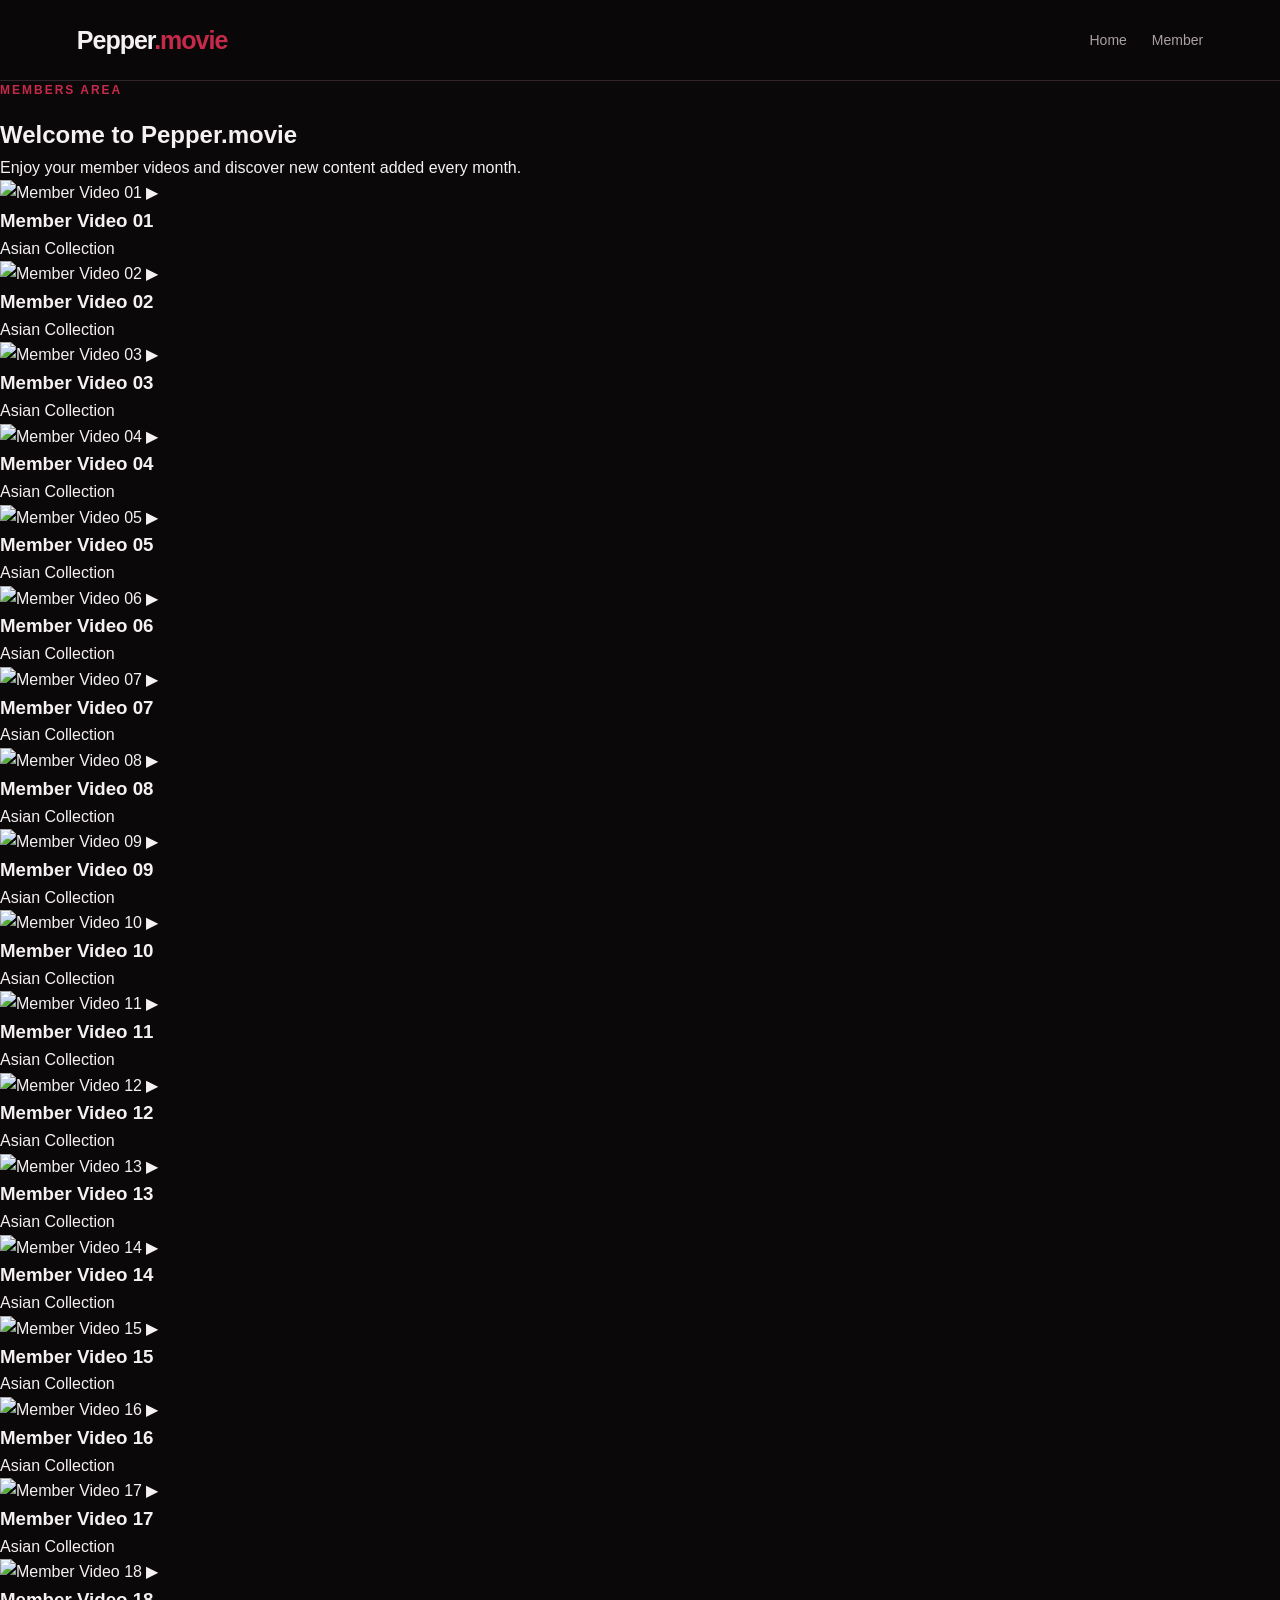
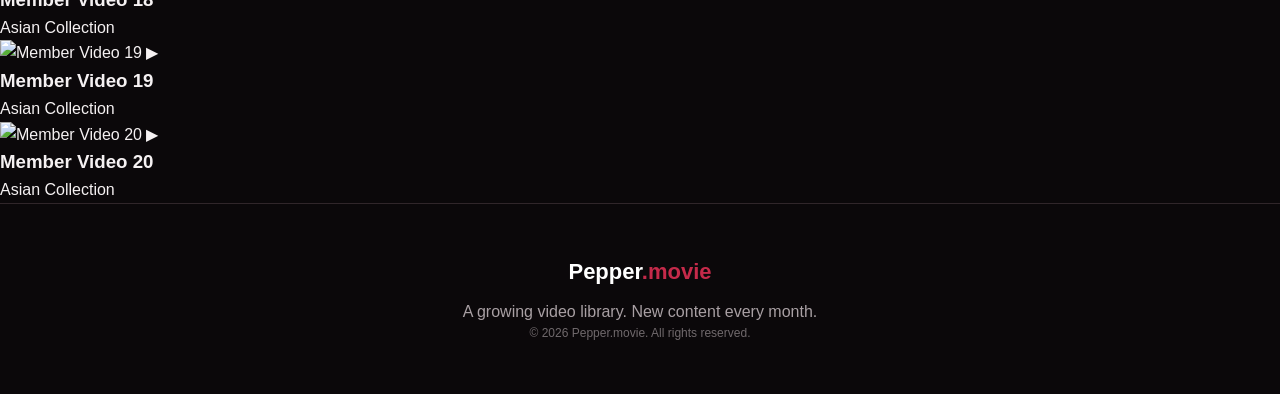
==== members.html @ e270e0da "Add members.html for members area layout This file contains the HTML structure for the members area " ====
<!DOCTYPE html>
<html lang="en">
<head>
  <meta charset="UTF-8">
  <meta name="viewport" content="width=device-width, initial-scale=1.0">

  <title>Members — Pepper.movie</title>

  <link rel="stylesheet" href="style.css">
</head>

<body>

  <header class="header">
    <a href="index.html" class="logo">
      Pepper<span>.movie</span>
    </a>

    <nav class="nav">
      <a href="index.html">Home</a>
      <a href="#" id="accountStatus">Member</a>
    </nav>
  </header>


  <main>

    <section class="members-page">

      <div class="members-intro">
        <p class="section-label">MEMBERS AREA</p>

        <h1>Welcome to Pepper.movie</h1>

        <p>
          Enjoy your member videos and discover new content
          added every month.
        </p>
      </div>


      <div class="member-grid">

        <!-- VIDEO 01 -->
        <article class="member-video">
          <div class="member-thumbnail">
            <img
              src="https://placehold.co/600x340/241016/ffffff?text=Member+Video+01"
              alt="Member Video 01"
            >

            <a href="#" class="member-play">▶</a>
          </div>

          <div class="member-info">
            <h3>Member Video 01</h3>
            <p>Asian Collection</p>
          </div>
        </article>


        <!-- VIDEO 02 -->
        <article class="member-video">
          <div class="member-thumbnail">
            <img
              src="https://placehold.co/600x340/241016/ffffff?text=Member+Video+02"
              alt="Member Video 02"
            >

            <a href="#" class="member-play">▶</a>
          </div>

          <div class="member-info">
            <h3>Member Video 02</h3>
            <p>Asian Collection</p>
          </div>
        </article>


        <!-- VIDEO 03 -->
        <article class="member-video">
          <div class="member-thumbnail">
            <img
              src="https://placehold.co/600x340/241016/ffffff?text=Member+Video+03"
              alt="Member Video 03"
            >

            <a href="#" class="member-play">▶</a>
          </div>

          <div class="member-info">
            <h3>Member Video 03</h3>
            <p>Asian Collection</p>
          </div>
        </article>


        <!-- VIDEO 04 -->
        <article class="member-video">
          <div class="member-thumbnail">
            <img
              src="https://placehold.co/600x340/241016/ffffff?text=Member+Video+04"
              alt="Member Video 04"
            >

            <a href="#" class="member-play">▶</a>
          </div>

          <div class="member-info">
            <h3>Member Video 04</h3>
            <p>Asian Collection</p>
          </div>
        </article>


        <!-- VIDEO 05 -->
        <article class="member-video">
          <div class="member-thumbnail">
            <img
              src="https://placehold.co/600x340/241016/ffffff?text=Member+Video+05"
              alt="Member Video 05"
            >

            <a href="#" class="member-play">▶</a>
          </div>

          <div class="member-info">
            <h3>Member Video 05</h3>
            <p>Asian Collection</p>
          </div>
        </article>


        <!-- VIDEO 06 -->
        <article class="member-video">
          <div class="member-thumbnail">
            <img
              src="https://placehold.co/600x340/241016/ffffff?text=Member+Video+06"
              alt="Member Video 06"
            >

            <a href="#" class="member-play">▶</a>
          </div>

          <div class="member-info">
            <h3>Member Video 06</h3>
            <p>Asian Collection</p>
          </div>
        </article>


        <!-- VIDEO 07 -->
        <article class="member-video">
          <div class="member-thumbnail">
            <img
              src="https://placehold.co/600x340/241016/ffffff?text=Member+Video+07"
              alt="Member Video 07"
            >

            <a href="#" class="member-play">▶</a>
          </div>

          <div class="member-info">
            <h3>Member Video 07</h3>
            <p>Asian Collection</p>
          </div>
        </article>


        <!-- VIDEO 08 -->
        <article class="member-video">
          <div class="member-thumbnail">
            <img
              src="https://placehold.co/600x340/241016/ffffff?text=Member+Video+08"
              alt="Member Video 08"
            >

            <a href="#" class="member-play">▶</a>
          </div>

          <div class="member-info">
            <h3>Member Video 08</h3>
            <p>Asian Collection</p>
          </div>
        </article>


        <!-- VIDEO 09 -->
        <article class="member-video">
          <div class="member-thumbnail">
            <img
              src="https://placehold.co/600x340/241016/ffffff?text=Member+Video+09"
              alt="Member Video 09"
            >

            <a href="#" class="member-play">▶</a>
          </div>

          <div class="member-info">
            <h3>Member Video 09</h3>
            <p>Asian Collection</p>
          </div>
        </article>


        <!-- VIDEO 10 -->
        <article class="member-video">
          <div class="member-thumbnail">
            <img
              src="https://placehold.co/600x340/241016/ffffff?text=Member+Video+10"
              alt="Member Video 10"
            >

            <a href="#" class="member-play">▶</a>
          </div>

          <div class="member-info">
            <h3>Member Video 10</h3>
            <p>Asian Collection</p>
          </div>
        </article>


        <!-- VIDEO 11 -->
        <article class="member-video">
          <div class="member-thumbnail">
            <img
              src="https://placehold.co/600x340/241016/ffffff?text=Member+Video+11"
              alt="Member Video 11"
            >

            <a href="#" class="member-play">▶</a>
          </div>

          <div class="member-info">
            <h3>Member Video 11</h3>
            <p>Asian Collection</p>
          </div>
        </article>


        <!-- VIDEO 12 -->
        <article class="member-video">
          <div class="member-thumbnail">
            <img
              src="https://placehold.co/600x340/241016/ffffff?text=Member+Video+12"
              alt="Member Video 12"
            >

            <a href="#" class="member-play">▶</a>
          </div>

          <div class="member-info">
            <h3>Member Video 12</h3>
            <p>Asian Collection</p>
          </div>
        </article>


        <!-- VIDEO 13 -->
        <article class="member-video">
          <div class="member-thumbnail">
            <img
              src="https://placehold.co/600x340/241016/ffffff?text=Member+Video+13"
              alt="Member Video 13"
            >

            <a href="#" class="member-play">▶</a>
          </div>

          <div class="member-info">
            <h3>Member Video 13</h3>
            <p>Asian Collection</p>
          </div>
        </article>


        <!-- VIDEO 14 -->
        <article class="member-video">
          <div class="member-thumbnail">
            <img
              src="https://placehold.co/600x340/241016/ffffff?text=Member+Video+14"
              alt="Member Video 14"
            >

            <a href="#" class="member-play">▶</a>
          </div>

          <div class="member-info">
            <h3>Member Video 14</h3>
            <p>Asian Collection</p>
          </div>
        </article>


        <!-- VIDEO 15 -->
        <article class="member-video">
          <div class="member-thumbnail">
            <img
              src="https://placehold.co/600x340/241016/ffffff?text=Member+Video+15"
              alt="Member Video 15"
            >

            <a href="#" class="member-play">▶</a>
          </div>

          <div class="member-info">
            <h3>Member Video 15</h3>
            <p>Asian Collection</p>
          </div>
        </article>


        <!-- VIDEO 16 -->
        <article class="member-video">
          <div class="member-thumbnail">
            <img
              src="https://placehold.co/600x340/241016/ffffff?text=Member+Video+16"
              alt="Member Video 16"
            >

            <a href="#" class="member-play">▶</a>
          </div>

          <div class="member-info">
            <h3>Member Video 16</h3>
            <p>Asian Collection</p>
          </div>
        </article>


        <!-- VIDEO 17 -->
        <article class="member-video">
          <div class="member-thumbnail">
            <img
              src="https://placehold.co/600x340/241016/ffffff?text=Member+Video+17"
              alt="Member Video 17"
            >

            <a href="#" class="member-play">▶</a>
          </div>

          <div class="member-info">
            <h3>Member Video 17</h3>
            <p>Asian Collection</p>
          </div>
        </article>


        <!-- VIDEO 18 -->
        <article class="member-video">
          <div class="member-thumbnail">
            <img
              src="https://placehold.co/600x340/241016/ffffff?text=Member+Video+18"
              alt="Member Video 18"
            >

            <a href="#" class="member-play">▶</a>
          </div>

          <div class="member-info">
            <h3>Member Video 18</h3>
            <p>Asian Collection</p>
          </div>
        </article>


        <!-- VIDEO 19 -->
        <article class="member-video">
          <div class="member-thumbnail">
            <img
              src="https://placehold.co/600x340/241016/ffffff?text=Member+Video+19"
              alt="Member Video 19"
            >

            <a href="#" class="member-play">▶</a>
          </div>

          <div class="member-info">
            <h3>Member Video 19</h3>
            <p>Asian Collection</p>
          </div>
        </article>


        <!-- VIDEO 20 -->
        <article class="member-video">
          <div class="member-thumbnail">
            <img
              src="https://placehold.co/600x340/241016/ffffff?text=Member+Video+20"
              alt="Member Video 20"
            >

            <a href="#" class="member-play">▶</a>
          </div>

          <div class="member-info">
            <h3>Member Video 20</h3>
            <p>Asian Collection</p>
          </div>
        </article>

      </div>

    </section>

  </main>


  <footer class="footer">

    <div class="footer-logo">
      Pepper<span>.movie</span>
    </div>

    <p>
      A growing video library. New content every month.
    </p>

    <p class="copyright">
      © 2026 Pepper.movie. All rights reserved.
    </p>

  </footer>


  <script src="app.js"></script>

</body>
</html>
---- style.css ----
* {
  box-sizing: border-box;
  margin: 0;
  padding: 0;
}

:root {
  --bg: #0b080a;
  --surface: #151013;
  --surface-2: #1d1519;
  --red: #9f1834;
  --red-light: #c52a4a;
  --text: #f5f1f2;
  --muted: #a9a0a4;
  --border: #30262a;
}

html {
  scroll-behavior: smooth;
}

body {
  font-family: Arial, Helvetica, sans-serif;
  background: var(--bg);
  color: var(--text);
  line-height: 1.6;
}

a {
  color: inherit;
  text-decoration: none;
}

button {
  font: inherit;
}

.header {
  width: 100%;
  padding: 20px 6%;
  display: flex;
  align-items: center;
  justify-content: space-between;
  border-bottom: 1px solid var(--border);
  background: rgba(11, 8, 10, 0.95);
  position: sticky;
  top: 0;
  z-index: 100;
}

.logo {
  font-size: 25px;
  font-weight: 800;
  letter-spacing: -1px;
}

.logo span,
.footer-logo span {
  color: var(--red-light);
}

.nav {
  display: flex;
  align-items: center;
  gap: 25px;
  font-size: 14px;
}

.nav a {
  color: var(--muted);
  transition: 0.2s;
}

.nav a:hover {
  color: var(--text);
}

.nav-button {
  background: var(--red);
  color: white !important;
  padding: 10px 17px;
  border-radius: 7px;
}

.nav-button:hover {
  background: var(--red-light);
}

.hero {
  min-height: 650px;
  display: flex;
  align-items: center;
  padding: 80px 6%;
  background:
    radial-gradient(circle at 80% 30%, rgba(159, 24, 52, 0.22), transparent 35%),
    radial-gradient(circle at 20% 70%, rgba(120, 15, 40, 0.12), transparent 30%);
}

.hero-content {
  max-width: 760px;
}

.hero-badge,
.section-label {
  color: var(--red-light);
  font-size: 12px;
  font-weight: 700;
  letter-spacing: 2px;
  margin-bottom: 16px;
}

.hero h1 {
  font-size: clamp(48px, 7vw, 86px);
  line-height: 0.98;
  letter-spacing: -4px;
  margin-bottom: 25px;
}

.hero h1 span {
  display: block;
  color: var(--red-light);
}

.hero p {
  max-width: 600px;
  color: var(--muted);
  font-size: 18px;
  margin-bottom: 32px;
}

.hero-buttons {
  display: flex;
  gap: 12px;
  flex-wrap: wrap;
}

.primary-button,
.secondary-button {
  display: inline-flex;
  justify-content: center;
  align-items: center;
  min-height: 48px;
  padding: 0 24px;
  border-radius: 7px;
  font-weight: 700;
  transition: 0.2s;
}

.primary-button {
  background: var(--red);
  color: white;
}

.primary-button:hover {
  background: var(--red-light);
  transform: translateY(-1px);
}

.secondary-button {
  border: 1px solid var(--border);
  color: var(--text);
}

.secondary-button:hover {
  background: var(--surface);
}

.hero-note {
  margin-top: 20px;
  color: var(--muted);
  font-size: 14px;
}

.hero-note strong {
  color: white;
}

.section {
  padding: 90px 6%;
  max-width: 1500px;
  margin: auto;
}

.section-heading {
  display: flex;
  align-items: end;
  justify-content: space-between;
  gap: 20px;
  margin-bottom: 30px;
}

.section h2,
.membership-box h2 {
  font-size: clamp(32px, 5vw, 54px);
  line-height: 1.05;
  letter-spacing: -2px;
}

.small-link {
  color: var(--red-light);
  font-weight: 700;
}

.video-grid {
  display: grid;
  grid-template-columns: repeat(5, 1fr);
  gap: 18px;
}

.video-card {
  background: var(--surface);
  border: 1px solid var(--border);
  border-radius: 10px;
  overflow: hidden;
  transition: 0.25s;
}

.video-card:hover {
  transform: translateY(-4px);
  border-color: #55333c;
}

.thumbnail {
  position: relative;
  aspect-ratio: 16 / 9;
  background: #21171b;
  overflow: hidden;
}

.thumbnail img {
  width: 100%;
  height: 100%;
  object-fit: cover;
  display: block;
}

.free-tag {
  position: absolute;
  top: 10px;
  left: 10px;
  background: var(--red);
  color: white;
  font-size: 10px;
  font-weight: 800;
  padding: 5px 8px;
  border-radius: 4px;
}

.play-button {
  position: absolute;
  left: 50%;
  top: 50%;
  transform: translate(-50%, -50%);
  width: 48px;
  height: 48px;
  border: 0;
  border-radius: 50%;
  background: rgba(159, 24, 52, 0.95);
  color: white;
  cursor: pointer;
  font-size: 17px;
}

.video-info {
  padding: 15px;
}

.video-info h3 {
  font-size: 15px;
  margin-bottom: 4px;
}

.video-info p {
  color: var(--muted);
  font-size: 12px;
}

.membership-section {
  padding: 80px 6%;
}

.membership-box {
  max-width: 1100px;
  margin: auto;
  padding: 70px;
  border: 1px solid var(--border);
  border-radius: 14px;
  background:
    radial-gradient(circle at 80% 20%, rgba(159, 24, 52, 0.25), transparent 35%),
    var(--surface);
}

.membership-box > p:not(.section-label) {
  max-width: 650px;
  color: var(--muted);
  margin: 22px 0 28px;
}

.membership-features {
  display: grid;
  grid-template-columns: repeat(2, 1fr);
  gap: 12px;
  margin-bottom: 30px;
  color: #d9d2d5;
}

.pricing-preview {
  text-align: center;
}

.pricing-preview .section-label {
  margin-bottom: 10px;
}

.price-preview-grid {
  max-width: 700px;
  margin: 35px auto;
  display: grid;
  grid-template-columns: 1fr 1fr;
  gap: 18px;
  text-align: left;
}

.price-preview-card {
  position: relative;
  padding: 30px;
  border: 1px solid var(--border);
  background: var(--surface);
  border-radius: 10px;
}

.price-preview-card span {
  display: block;
  color: var(--muted);
  font-size: 12px;
  font-weight: 700;
  letter-spacing: 1px;
}

.price-preview-card strong {
  display: block;
  font-size: 48px;
  margin: 5px 0;
}

.price-preview-card small {
  color: var(--muted);
}

.price-preview-card.featured {
  border-color: var(--red);
}

.price-preview-card b {
  position: absolute;
  top: 15px;
  right: 15px;
  color: var(--red-light);
  font-size: 10px;
}

.footer {
  padding: 50px 6%;
  border-top: 1px solid var(--border);
  text-align: center;
  color: var(--muted);
}

.footer-logo {
  color: white;
  font-size: 22px;
  font-weight: 800;
  margin-bottom: 10px;
}

.footer-links {
  display: flex;
  justify-content: center;
  gap: 25px;
  margin: 22px 0;
}

.footer-links a:hover {
  color: white;
}

.copyright {
  font-size: 12px;
  color: #70696c;
}

/* TABLET */

@media (max-width: 1000px) {
  .video-grid {
    grid-template-columns: repeat(3, 1fr);
  }

  .hero {
    min-height: 560px;
  }
}

/* MOBILE */

@media (max-width: 700px) {
  .header {
    padding: 16px 5%;
  }

  .nav {
    gap: 10px;
  }

  .nav a:nth-child(1),
  .nav a:nth-child(2) {
    display: none;
  }

  .hero {
    min-height: 560px;
    padding: 70px 5%;
  }

  .hero h1 {
    font-size: 48px;
    letter-spacing: -2px;
  }

  .hero p {
    font-size: 16px;
  }

  .section {
    padding: 65px 5%;
  }

  .section-heading {
    align-items: start;
    flex-direction: column;
  }

  .video-grid {
    grid-template-columns: repeat(2, 1fr);
    gap: 12px;
  }

  .membership-section {
    padding: 60px 5%;
  }

  .membership-box {
    padding: 35px 25px;
  }

  .membership-features {
    grid-template-columns: 1fr;
  }

  .price-preview-grid {
    grid-template-columns: 1fr;
  }

  .footer-links {
    flex-wrap: wrap;
  }
}

@media (max-width: 430px) {
  .video-grid {
    grid-template-columns: 1fr;
  }

  .hero h1 {
    font-size: 42px;
  }
}
/* PRICING PAGE */

.pricing-page {
  max-width: 1200px;
  margin: auto;
  padding: 90px 6%;
}

.pricing-intro {
  text-align: center;
  max-width: 700px;
  margin: 0 auto 55px;
}

.pricing-intro h1 {
  font-size: clamp(42px, 6vw, 70px);
  line-height: 1;
  letter-spacing: -3px;
  margin-bottom: 20px;
}

.pricing-intro > p:last-child {
  color: var(--muted);
  font-size: 17px;
}

.pricing-grid {
  display: grid;
  grid-template-columns: repeat(2, minmax(0, 420px));
  justify-content: center;
  gap: 22px;
}

.pricing-card {
  position: relative;
  padding: 35px;
  background: var(--surface);
  border: 1px solid var(--border);
  border-radius: 12px;
}

.pricing-card.featured-plan {
  border-color: var(--red);
}

.pricing-card-top {
  text-align: center;
}

.plan-name {
  color: var(--red-light);
  font-size: 12px;
  font-weight: 800;
  letter-spacing: 2px;
}

.pricing-card h2 {
  font-size: 58px;
  line-height: 1;
  margin: 15px 0 5px;
}

.pricing-card-top p {
  color: var(--muted);
}

.plan-divider {
  height: 1px;
  background: var(--border);
  margin: 28px 0;
}

.pricing-card ul {
  list-style: none;
  display: grid;
  gap: 14px;
  color: #d9d2d5;
  margin-bottom: 30px;
}

.pricing-button {
  width: 100%;
}

.best-value {
  position: absolute;
  top: 15px;
  right: 15px;
  background: var(--red);
  color: white;
  font-size: 9px;
  font-weight: 800;
  padding: 6px 9px;
  border-radius: 4px;
}

.pricing-message {
  max-width: 850px;
  margin: 70px auto 35px;
  padding: 45px;
  text-align: center;
  background: var(--surface);
  border: 1px solid var(--border);
  border-radius: 12px;
}

.message-icon {
  width: 42px;
  height: 42px;
  margin: 0 auto 18px;
  display: flex;
  align-items: center;
  justify-content: center;
  border-radius: 50%;
  background: var(--red);
  font-size: 24px;
}

.pricing-message h2 {
  font-size: 30px;
  margin-bottom: 12px;
}

.pricing-message p {
  color: var(--muted);
}

.pricing-note {
  max-width: 650px;
  margin: auto;
  text-align: center;
  color: var(--muted);
}

.pricing-note strong {
  display: block;
  color: white;
  margin-bottom: 6px;
}

/* PRICING MOBILE */

@media (max-width: 700px) {
  .pricing-page {
    padding: 65px 5%;
  }

  .pricing-grid {
    grid-template-columns: 1fr;
  }

  .pricing-card {
    padding: 28px;
  }

  .pricing-message {
    padding: 30px 22px;
  }
}
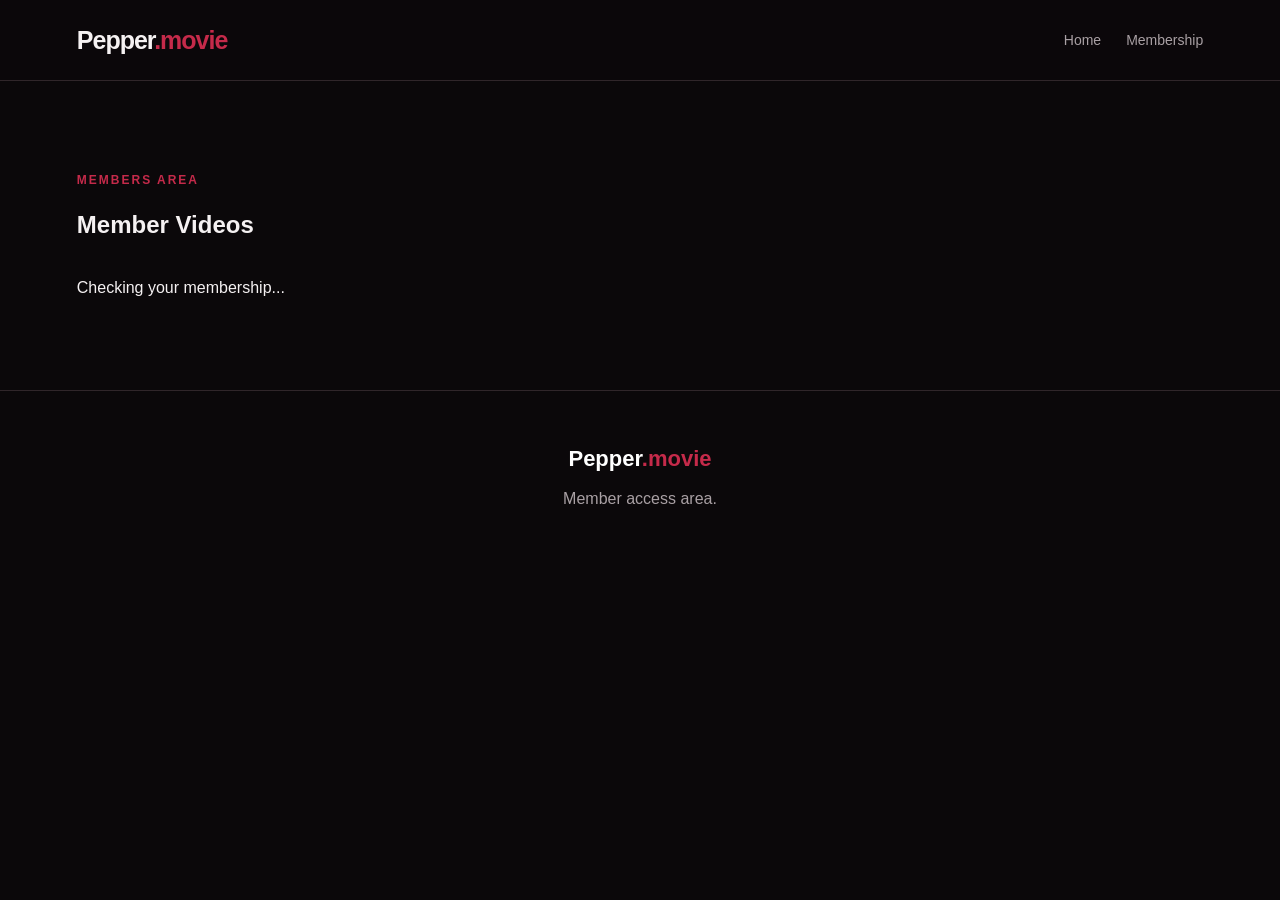
==== commit 8171be11: "Revamp members page layout and video sections Updated the members page layout and content, including" ====
--- a/members.html
+++ b/members.html
@@ -18,385 +18,266 @@
 
     <nav class="nav">
       <a href="index.html">Home</a>
-      <a href="#" id="accountStatus">Member</a>
+      <a href="pricing.html">Membership</a>
     </nav>
   </header>
 
 
   <main>
 
-    <section class="members-page">
-
-      <div class="members-intro">
-        <p class="section-label">MEMBERS AREA</p>
-
-        <h1>Welcome to Pepper.movie</h1>
-
-        <p>
-          Enjoy your member videos and discover new content
-          added every month.
-        </p>
+    <section class="section">
+
+      <div class="section-heading">
+        <div>
+          <p class="section-label">MEMBERS AREA</p>
+          <h1>Member Videos</h1>
+        </div>
       </div>
 
 
-      <div class="member-grid">
-
-        <!-- VIDEO 01 -->
-        <article class="member-video">
-          <div class="member-thumbnail">
-            <img
-              src="https://placehold.co/600x340/241016/ffffff?text=Member+Video+01"
-              alt="Member Video 01"
-            >
-
-            <a href="#" class="member-play">▶</a>
-          </div>
-
-          <div class="member-info">
+      <div id="memberMessage">
+        Checking your membership...
+      </div>
+
+
+      <div id="memberVideos" class="video-grid" style="display:none;">
+
+        <article class="video-card">
+          <div class="thumbnail">
+            <img src="https://placehold.co/600x340/241016/ffffff?text=Member+Video+01">
+            <button class="play-button" type="button">▶</button>
+          </div>
+          <div class="video-info">
             <h3>Member Video 01</h3>
-            <p>Asian Collection</p>
-          </div>
-        </article>
-
-
-        <!-- VIDEO 02 -->
-        <article class="member-video">
-          <div class="member-thumbnail">
-            <img
-              src="https://placehold.co/600x340/241016/ffffff?text=Member+Video+02"
-              alt="Member Video 02"
-            >
-
-            <a href="#" class="member-play">▶</a>
-          </div>
-
-          <div class="member-info">
+            <p>Members Only</p>
+          </div>
+        </article>
+
+
+        <article class="video-card">
+          <div class="thumbnail">
+            <img src="https://placehold.co/600x340/241016/ffffff?text=Member+Video+02">
+            <button class="play-button" type="button">▶</button>
+          </div>
+          <div class="video-info">
             <h3>Member Video 02</h3>
-            <p>Asian Collection</p>
-          </div>
-        </article>
-
-
-        <!-- VIDEO 03 -->
-        <article class="member-video">
-          <div class="member-thumbnail">
-            <img
-              src="https://placehold.co/600x340/241016/ffffff?text=Member+Video+03"
-              alt="Member Video 03"
-            >
-
-            <a href="#" class="member-play">▶</a>
-          </div>
-
-          <div class="member-info">
+            <p>Members Only</p>
+          </div>
+        </article>
+
+
+        <article class="video-card">
+          <div class="thumbnail">
+            <img src="https://placehold.co/600x340/241016/ffffff?text=Member+Video+03">
+            <button class="play-button" type="button">▶</button>
+          </div>
+          <div class="video-info">
             <h3>Member Video 03</h3>
-            <p>Asian Collection</p>
-          </div>
-        </article>
-
-
-        <!-- VIDEO 04 -->
-        <article class="member-video">
-          <div class="member-thumbnail">
-            <img
-              src="https://placehold.co/600x340/241016/ffffff?text=Member+Video+04"
-              alt="Member Video 04"
-            >
-
-            <a href="#" class="member-play">▶</a>
-          </div>
-
-          <div class="member-info">
+            <p>Members Only</p>
+          </div>
+        </article>
+
+
+        <article class="video-card">
+          <div class="thumbnail">
+            <img src="https://placehold.co/600x340/241016/ffffff?text=Member+Video+04">
+            <button class="play-button" type="button">▶</button>
+          </div>
+          <div class="video-info">
             <h3>Member Video 04</h3>
-            <p>Asian Collection</p>
-          </div>
-        </article>
-
-
-        <!-- VIDEO 05 -->
-        <article class="member-video">
-          <div class="member-thumbnail">
-            <img
-              src="https://placehold.co/600x340/241016/ffffff?text=Member+Video+05"
-              alt="Member Video 05"
-            >
-
-            <a href="#" class="member-play">▶</a>
-          </div>
-
-          <div class="member-info">
+            <p>Members Only</p>
+          </div>
+        </article>
+
+
+        <article class="video-card">
+          <div class="thumbnail">
+            <img src="https://placehold.co/600x340/241016/ffffff?text=Member+Video+05">
+            <button class="play-button" type="button">▶</button>
+          </div>
+          <div class="video-info">
             <h3>Member Video 05</h3>
-            <p>Asian Collection</p>
-          </div>
-        </article>
-
-
-        <!-- VIDEO 06 -->
-        <article class="member-video">
-          <div class="member-thumbnail">
-            <img
-              src="https://placehold.co/600x340/241016/ffffff?text=Member+Video+06"
-              alt="Member Video 06"
-            >
-
-            <a href="#" class="member-play">▶</a>
-          </div>
-
-          <div class="member-info">
+            <p>Members Only</p>
+          </div>
+        </article>
+
+
+        <article class="video-card">
+          <div class="thumbnail">
+            <img src="https://placehold.co/600x340/241016/ffffff?text=Member+Video+06">
+            <button class="play-button" type="button">▶</button>
+          </div>
+          <div class="video-info">
             <h3>Member Video 06</h3>
-            <p>Asian Collection</p>
-          </div>
-        </article>
-
-
-        <!-- VIDEO 07 -->
-        <article class="member-video">
-          <div class="member-thumbnail">
-            <img
-              src="https://placehold.co/600x340/241016/ffffff?text=Member+Video+07"
-              alt="Member Video 07"
-            >
-
-            <a href="#" class="member-play">▶</a>
-          </div>
-
-          <div class="member-info">
+            <p>Members Only</p>
+          </div>
+        </article>
+
+
+        <article class="video-card">
+          <div class="thumbnail">
+            <img src="https://placehold.co/600x340/241016/ffffff?text=Member+Video+07">
+            <button class="play-button" type="button">▶</button>
+          </div>
+          <div class="video-info">
             <h3>Member Video 07</h3>
-            <p>Asian Collection</p>
-          </div>
-        </article>
-
-
-        <!-- VIDEO 08 -->
-        <article class="member-video">
-          <div class="member-thumbnail">
-            <img
-              src="https://placehold.co/600x340/241016/ffffff?text=Member+Video+08"
-              alt="Member Video 08"
-            >
-
-            <a href="#" class="member-play">▶</a>
-          </div>
-
-          <div class="member-info">
+            <p>Members Only</p>
+          </div>
+        </article>
+
+
+        <article class="video-card">
+          <div class="thumbnail">
+            <img src="https://placehold.co/600x340/241016/ffffff?text=Member+Video+08">
+            <button class="play-button" type="button">▶</button>
+          </div>
+          <div class="video-info">
             <h3>Member Video 08</h3>
-            <p>Asian Collection</p>
-          </div>
-        </article>
-
-
-        <!-- VIDEO 09 -->
-        <article class="member-video">
-          <div class="member-thumbnail">
-            <img
-              src="https://placehold.co/600x340/241016/ffffff?text=Member+Video+09"
-              alt="Member Video 09"
-            >
-
-            <a href="#" class="member-play">▶</a>
-          </div>
-
-          <div class="member-info">
+            <p>Members Only</p>
+          </div>
+        </article>
+
+
+        <article class="video-card">
+          <div class="thumbnail">
+            <img src="https://placehold.co/600x340/241016/ffffff?text=Member+Video+09">
+            <button class="play-button" type="button">▶</button>
+          </div>
+          <div class="video-info">
             <h3>Member Video 09</h3>
-            <p>Asian Collection</p>
-          </div>
-        </article>
-
-
-        <!-- VIDEO 10 -->
-        <article class="member-video">
-          <div class="member-thumbnail">
-            <img
-              src="https://placehold.co/600x340/241016/ffffff?text=Member+Video+10"
-              alt="Member Video 10"
-            >
-
-            <a href="#" class="member-play">▶</a>
-          </div>
-
-          <div class="member-info">
+            <p>Members Only</p>
+          </div>
+        </article>
+
+
+        <article class="video-card">
+          <div class="thumbnail">
+            <img src="https://placehold.co/600x340/241016/ffffff?text=Member+Video+10">
+            <button class="play-button" type="button">▶</button>
+          </div>
+          <div class="video-info">
             <h3>Member Video 10</h3>
-            <p>Asian Collection</p>
-          </div>
-        </article>
-
-
-        <!-- VIDEO 11 -->
-        <article class="member-video">
-          <div class="member-thumbnail">
-            <img
-              src="https://placehold.co/600x340/241016/ffffff?text=Member+Video+11"
-              alt="Member Video 11"
-            >
-
-            <a href="#" class="member-play">▶</a>
-          </div>
-
-          <div class="member-info">
+            <p>Members Only</p>
+          </div>
+        </article>
+
+
+        <article class="video-card">
+          <div class="thumbnail">
+            <img src="https://placehold.co/600x340/241016/ffffff?text=Member+Video+11">
+            <button class="play-button" type="button">▶</button>
+          </div>
+          <div class="video-info">
             <h3>Member Video 11</h3>
-            <p>Asian Collection</p>
-          </div>
-        </article>
-
-
-        <!-- VIDEO 12 -->
-        <article class="member-video">
-          <div class="member-thumbnail">
-            <img
-              src="https://placehold.co/600x340/241016/ffffff?text=Member+Video+12"
-              alt="Member Video 12"
-            >
-
-            <a href="#" class="member-play">▶</a>
-          </div>
-
-          <div class="member-info">
+            <p>Members Only</p>
+          </div>
+        </article>
+
+
+        <article class="video-card">
+          <div class="thumbnail">
+            <img src="https://placehold.co/600x340/241016/ffffff?text=Member+Video+12">
+            <button class="play-button" type="button">▶</button>
+          </div>
+          <div class="video-info">
             <h3>Member Video 12</h3>
-            <p>Asian Collection</p>
-          </div>
-        </article>
-
-
-        <!-- VIDEO 13 -->
-        <article class="member-video">
-          <div class="member-thumbnail">
-            <img
-              src="https://placehold.co/600x340/241016/ffffff?text=Member+Video+13"
-              alt="Member Video 13"
-            >
-
-            <a href="#" class="member-play">▶</a>
-          </div>
-
-          <div class="member-info">
+            <p>Members Only</p>
+          </div>
+        </article>
+
+
+        <article class="video-card">
+          <div class="thumbnail">
+            <img src="https://placehold.co/600x340/241016/ffffff?text=Member+Video+13">
+            <button class="play-button" type="button">▶</button>
+          </div>
+          <div class="video-info">
             <h3>Member Video 13</h3>
-            <p>Asian Collection</p>
-          </div>
-        </article>
-
-
-        <!-- VIDEO 14 -->
-        <article class="member-video">
-          <div class="member-thumbnail">
-            <img
-              src="https://placehold.co/600x340/241016/ffffff?text=Member+Video+14"
-              alt="Member Video 14"
-            >
-
-            <a href="#" class="member-play">▶</a>
-          </div>
-
-          <div class="member-info">
+            <p>Members Only</p>
+          </div>
+        </article>
+
+
+        <article class="video-card">
+          <div class="thumbnail">
+            <img src="https://placehold.co/600x340/241016/ffffff?text=Member+Video+14">
+            <button class="play-button" type="button">▶</button>
+          </div>
+          <div class="video-info">
             <h3>Member Video 14</h3>
-            <p>Asian Collection</p>
-          </div>
-        </article>
-
-
-        <!-- VIDEO 15 -->
-        <article class="member-video">
-          <div class="member-thumbnail">
-            <img
-              src="https://placehold.co/600x340/241016/ffffff?text=Member+Video+15"
-              alt="Member Video 15"
-            >
-
-            <a href="#" class="member-play">▶</a>
-          </div>
-
-          <div class="member-info">
+            <p>Members Only</p>
+          </div>
+        </article>
+
+
+        <article class="video-card">
+          <div class="thumbnail">
+            <img src="https://placehold.co/600x340/241016/ffffff?text=Member+Video+15">
+            <button class="play-button" type="button">▶</button>
+          </div>
+          <div class="video-info">
             <h3>Member Video 15</h3>
-            <p>Asian Collection</p>
-          </div>
-        </article>
-
-
-        <!-- VIDEO 16 -->
-        <article class="member-video">
-          <div class="member-thumbnail">
-            <img
-              src="https://placehold.co/600x340/241016/ffffff?text=Member+Video+16"
-              alt="Member Video 16"
-            >
-
-            <a href="#" class="member-play">▶</a>
-          </div>
-
-          <div class="member-info">
+            <p>Members Only</p>
+          </div>
+        </article>
+
+
+        <article class="video-card">
+          <div class="thumbnail">
+            <img src="https://placehold.co/600x340/241016/ffffff?text=Member+Video+16">
+            <button class="play-button" type="button">▶</button>
+          </div>
+          <div class="video-info">
             <h3>Member Video 16</h3>
-            <p>Asian Collection</p>
-          </div>
-        </article>
-
-
-        <!-- VIDEO 17 -->
-        <article class="member-video">
-          <div class="member-thumbnail">
-            <img
-              src="https://placehold.co/600x340/241016/ffffff?text=Member+Video+17"
-              alt="Member Video 17"
-            >
-
-            <a href="#" class="member-play">▶</a>
-          </div>
-
-          <div class="member-info">
+            <p>Members Only</p>
+          </div>
+        </article>
+
+
+        <article class="video-card">
+          <div class="thumbnail">
+            <img src="https://placehold.co/600x340/241016/ffffff?text=Member+Video+17">
+            <button class="play-button" type="button">▶</button>
+          </div>
+          <div class="video-info">
             <h3>Member Video 17</h3>
-            <p>Asian Collection</p>
-          </div>
-        </article>
-
-
-        <!-- VIDEO 18 -->
-        <article class="member-video">
-          <div class="member-thumbnail">
-            <img
-              src="https://placehold.co/600x340/241016/ffffff?text=Member+Video+18"
-              alt="Member Video 18"
-            >
-
-            <a href="#" class="member-play">▶</a>
-          </div>
-
-          <div class="member-info">
+            <p>Members Only</p>
+          </div>
+        </article>
+
+
+        <article class="video-card">
+          <div class="thumbnail">
+            <img src="https://placehold.co/600x340/241016/ffffff?text=Member+Video+18">
+            <button class="play-button" type="button">▶</button>
+          </div>
+          <div class="video-info">
             <h3>Member Video 18</h3>
-            <p>Asian Collection</p>
-          </div>
-        </article>
-
-
-        <!-- VIDEO 19 -->
-        <article class="member-video">
-          <div class="member-thumbnail">
-            <img
-              src="https://placehold.co/600x340/241016/ffffff?text=Member+Video+19"
-              alt="Member Video 19"
-            >
-
-            <a href="#" class="member-play">▶</a>
-          </div>
-
-          <div class="member-info">
+            <p>Members Only</p>
+          </div>
+        </article>
+
+
+        <article class="video-card">
+          <div class="thumbnail">
+            <img src="https://placehold.co/600x340/241016/ffffff?text=Member+Video+19">
+            <button class="play-button" type="button">▶</button>
+          </div>
+          <div class="video-info">
             <h3>Member Video 19</h3>
-            <p>Asian Collection</p>
-          </div>
-        </article>
-
-
-        <!-- VIDEO 20 -->
-        <article class="member-video">
-          <div class="member-thumbnail">
-            <img
-              src="https://placehold.co/600x340/241016/ffffff?text=Member+Video+20"
-              alt="Member Video 20"
-            >
-
-            <a href="#" class="member-play">▶</a>
-          </div>
-
-          <div class="member-info">
+            <p>Members Only</p>
+          </div>
+        </article>
+
+
+        <article class="video-card">
+          <div class="thumbnail">
+            <img src="https://placehold.co/600x340/241016/ffffff?text=Member+Video+20">
+            <button class="play-button" type="button">▶</button>
+          </div>
+          <div class="video-info">
             <h3>Member Video 20</h3>
-            <p>Asian Collection</p>
+            <p>Members Only</p>
           </div>
         </article>
 
@@ -408,19 +289,13 @@
 
 
   <footer class="footer">
-
     <div class="footer-logo">
       Pepper<span>.movie</span>
     </div>
 
     <p>
-      A growing video library. New content every month.
+      Member access area.
     </p>
-
-    <p class="copyright">
-      © 2026 Pepper.movie. All rights reserved.
-    </p>
-
   </footer>
 
 
--- a/style.css
+++ b/style.css
@@ -634,3 +634,118 @@
     padding: 30px 22px;
   }
 }
+/* MEMBERS PAGE */
+
+.members-page {
+  max-width: 1500px;
+  margin: auto;
+  padding: 90px 6%;
+}
+
+.members-intro {
+  margin-bottom: 45px;
+}
+
+.members-intro h1 {
+  font-size: clamp(38px, 6vw, 68px);
+  line-height: 1;
+  letter-spacing: -3px;
+  margin-bottom: 18px;
+}
+
+.members-intro > p:last-child {
+  color: var(--muted);
+  max-width: 650px;
+}
+
+.member-grid {
+  display: grid;
+  grid-template-columns: repeat(4, 1fr);
+  gap: 18px;
+}
+
+.member-video {
+  background: var(--surface);
+  border: 1px solid var(--border);
+  border-radius: 10px;
+  overflow: hidden;
+  transition: 0.2s;
+}
+
+.member-video:hover {
+  transform: translateY(-4px);
+  border-color: #55333c;
+}
+
+.member-thumbnail {
+  position: relative;
+  aspect-ratio: 16 / 9;
+  background: #21171b;
+  overflow: hidden;
+}
+
+.member-thumbnail img {
+  width: 100%;
+  height: 100%;
+  object-fit: cover;
+  display: block;
+}
+
+.member-play {
+  position: absolute;
+  left: 50%;
+  top: 50%;
+  transform: translate(-50%, -50%);
+
+  width: 52px;
+  height: 52px;
+
+  display: flex;
+  align-items: center;
+  justify-content: center;
+
+  border-radius: 50%;
+  background: rgba(159, 24, 52, 0.95);
+  color: white;
+  font-size: 18px;
+}
+
+.member-info {
+  padding: 15px;
+}
+
+.member-info h3 {
+  font-size: 15px;
+  margin-bottom: 4px;
+}
+
+.member-info p {
+  color: var(--muted);
+  font-size: 12px;
+}
+
+
+/* MEMBERS MOBILE */
+
+@media (max-width: 1000px) {
+  .member-grid {
+    grid-template-columns: repeat(3, 1fr);
+  }
+}
+
+@media (max-width: 700px) {
+  .members-page {
+    padding: 65px 5%;
+  }
+
+  .member-grid {
+    grid-template-columns: repeat(2, 1fr);
+    gap: 12px;
+  }
+}
+
+@media (max-width: 430px) {
+  .member-grid {
+    grid-template-columns: 1fr;
+  }
+}
